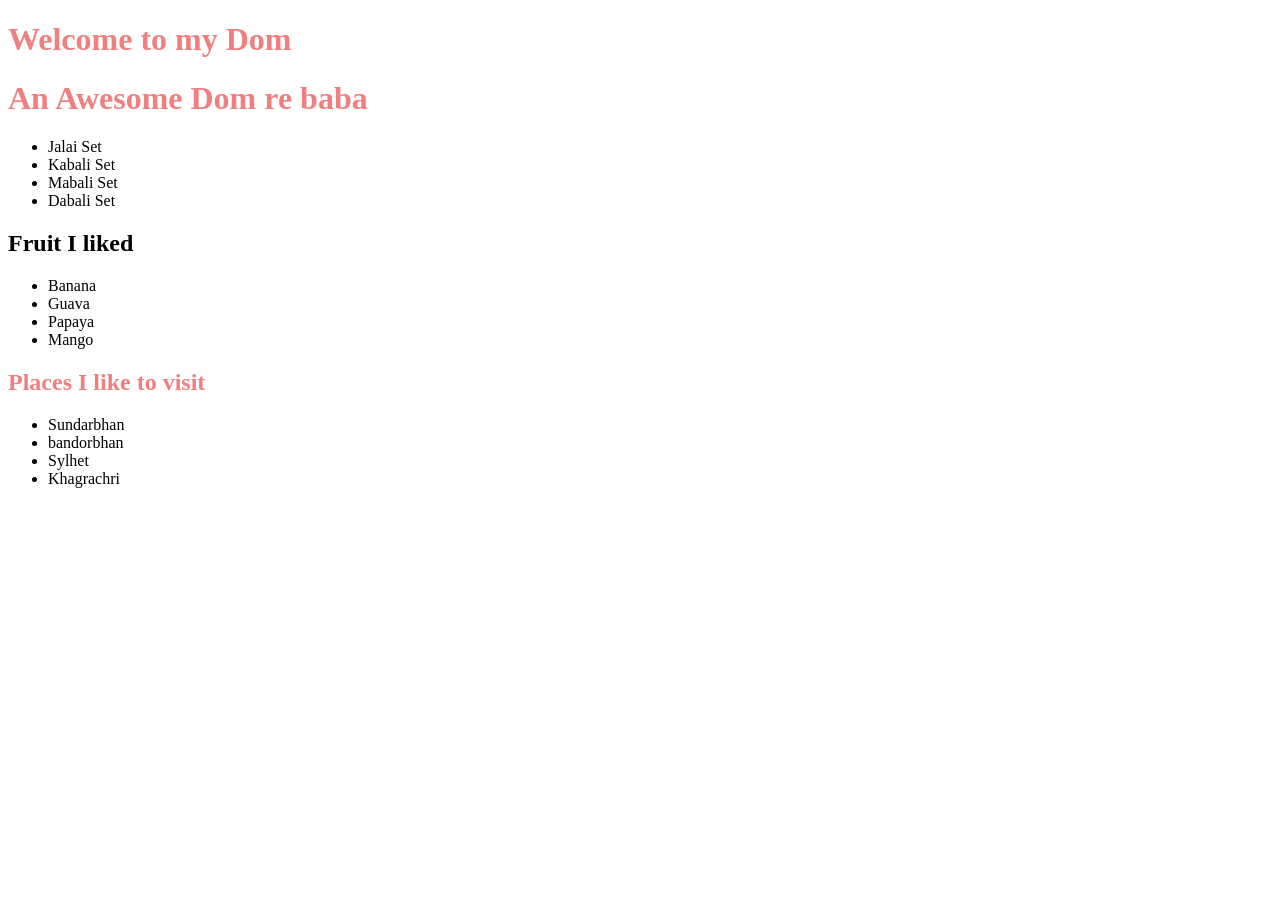
==== js-dom/index.html @ b76bfd3f "javascript dom want to finish my dom" ====
<!DOCTYPE html>
<html lang="en">

<head>
    <meta charset="UTF-8">
    <meta http-equiv="X-UA-Compatible" content="IE=edge">
    <meta name="viewport" content="width=device-width, initial-scale=1.0">
    <title>Tour of Dom</title>
    <link rel="stylesheet" href="style.css">
</head>

<body>
    <header>
        <h1>Welcome to my Dom</h1>
    </header>
    <main>
        <h1>An Awesome Dom re baba</h1>
        <ul>
            <li>Jalai Set</li>
            <li>Kabali Set</li>
            <li>Mabali Set</li>
            <li>Dabali Set</li>
        </ul>
        <section class="fruits-container">
            <h2 id="fruit-title">Fruit I liked</h2>
            <ul class="fruit-list">
                <li>Banana</li>
                <li>Guava</li>
                <li>Papaya</li>
                <li>Mango</li>
            </ul>
        </section>
        <section>
            <h1 id="place-title">Places I like to visit</h1>
            <ul class="places-list">
                <li class="important-place">Sundarbhan</li>
                <li>bandorbhan</li>
                <li>Sylhet</li>
                <li>Khagrachri</li>
            </ul>
        </section>

    </main>

    <script src="dom.js"></script>
</body>

</html>
---- js-dom/style.css ----
h1 {
    color: lightcoral;
}
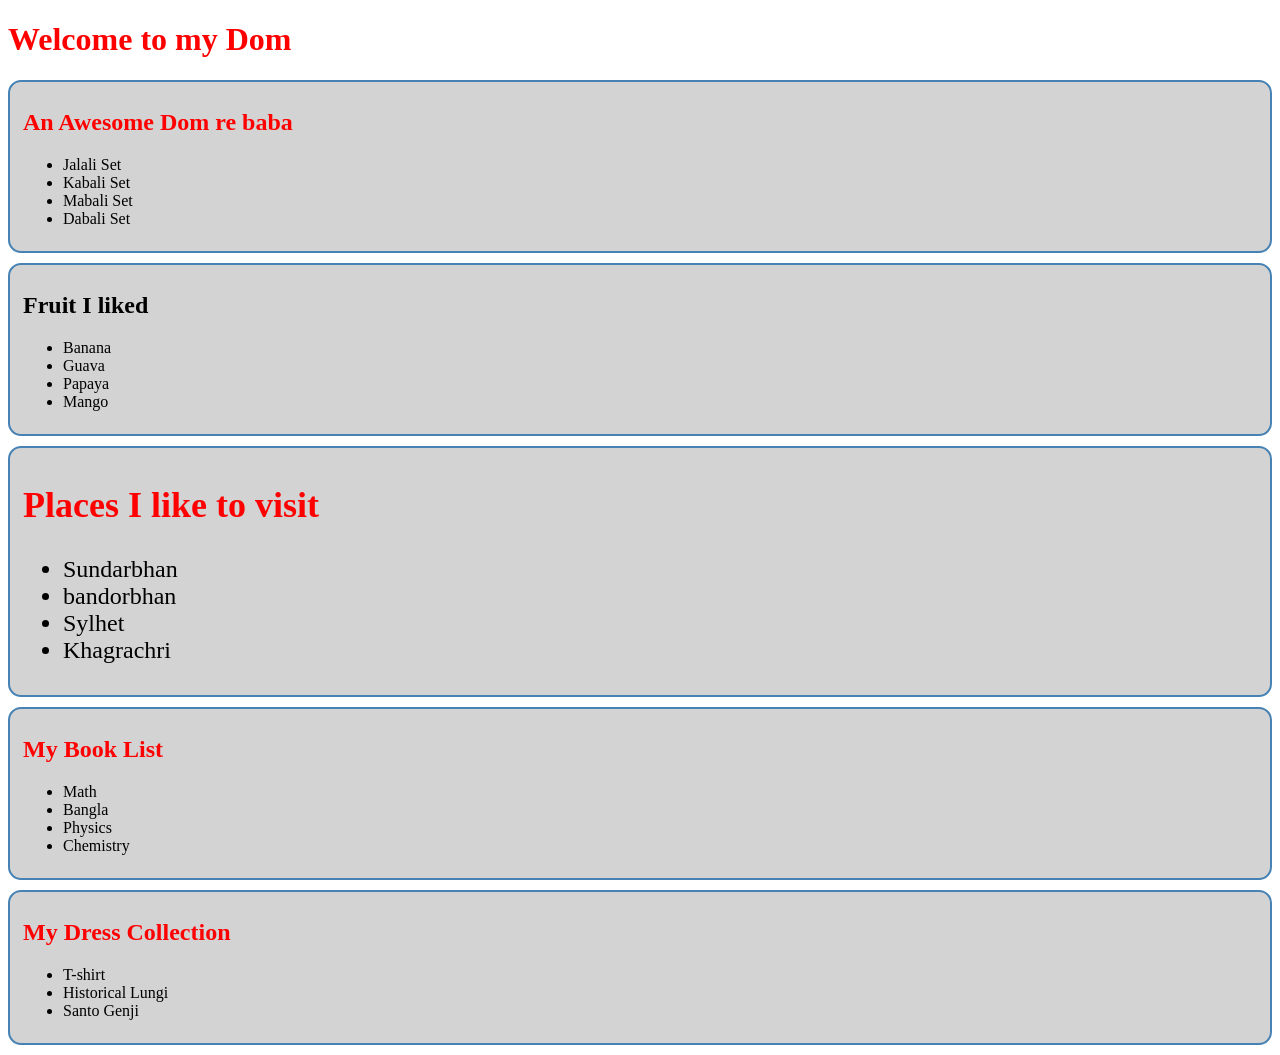
==== commit 957922e5: "javascript dom want to finish my dom" ====
--- a/js-dom/index.html
+++ b/js-dom/index.html
@@ -13,14 +13,17 @@
     <header>
         <h1>Welcome to my Dom</h1>
     </header>
-    <main>
-        <h1>An Awesome Dom re baba</h1>
-        <ul>
-            <li>Jalai Set</li>
-            <li>Kabali Set</li>
-            <li>Mabali Set</li>
-            <li>Dabali Set</li>
-        </ul>
+    <main id="main-container">
+        <section class="jalali-container">
+            <h1>An Awesome Dom re baba</h1>
+            <ul>
+                <li>Jalali Set</li>
+                <li>Kabali Set</li>
+                <li>Mabali Set</li>
+                <li>Dabali Set</li>
+            </ul>
+        </section>
+
         <section class="fruits-container">
             <h2 id="fruit-title">Fruit I liked</h2>
             <ul class="fruit-list">
@@ -30,7 +33,8 @@
                 <li>Mango</li>
             </ul>
         </section>
-        <section>
+
+        <section id="places-container">
             <h1 id="place-title">Places I like to visit</h1>
             <ul class="places-list">
                 <li class="important-place">Sundarbhan</li>
@@ -39,10 +43,10 @@
                 <li>Khagrachri</li>
             </ul>
         </section>
-
     </main>
 
     <script src="dom.js"></script>
+    <script src="style-in-js.js"></script>
 </body>
 
 </html>
--- a/js-dom/style.css
+++ b/js-dom/style.css
@@ -1,3 +1,7 @@
 h1 {
-    color: lightcoral;
+    color: red;
+}
+
+.text-style {
+    font-size: 1.5rem;
 }
